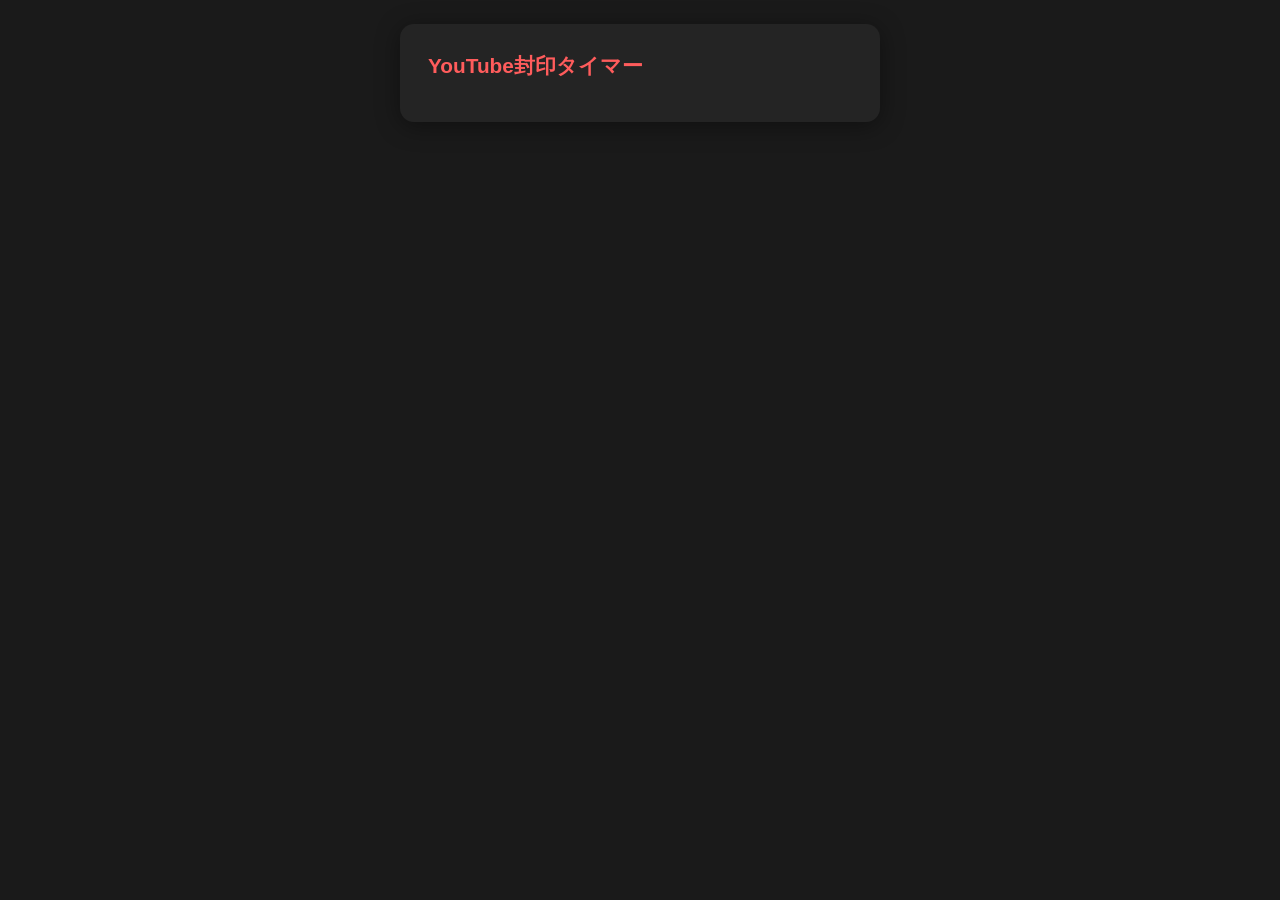
==== options.html @ 1d886481 "Add files via upload" ====
<!DOCTYPE html>
<html lang="ja">
<head>
<meta charset="UTF-8">
<title>YouTube封印タイマー 設定</title>
<link rel="stylesheet" href="style.css">
</head>
<body>
  <div class="card">
    <h1>YouTube封印タイマー</h1>

    <!-- 初期設定 -->
    <div id="setupView" style="display:none;">
      <p>封印する期間を決めてください。</p>
      <label>期間（日数）</label>
      <input type="number" id="daysInput" value="14" min="1">
      <div class="warn">
        設定すると、二度と表示されない「解除コード」が1回だけ発行されます。
        すぐに見返せない場所（紙に書いて友人に預ける、金庫に入れる等）に保管してください。
        コードを失くしても、それ自体が封印の助けになります。
      </div>
      <button id="startBtn">この期間で封印を開始する</button>
    </div>

    <!-- 発行されたコード表示（1回のみ） -->
    <div id="codeView" style="display:none;">
      <p>封印を開始しました。以下が解除コードです。<b>この画面を閉じると二度と表示されません。</b></p>
      <div class="code-box" id="codeBox"></div>
      <div class="warn">今すぐスクリーンショットを撮らず、紙に書き写して信頼できる人に預ける、
        または開けにくい場所にしまうことをおすすめします。</div>
      <button id="codeDoneBtn">保管しました。閉じる</button>
    </div>

    <!-- 通常時（封印中） -->
    <div id="activeView" style="display:none;">
      <p class="sub" id="statusText"></p>
      <div class="countdown" id="countdownText">--</div>

      <h2>期間を延長する（いつでも可能）</h2>
      <input type="number" id="extendDays" value="7" min="1">
      <button id="extendBtn" class="secondary">延長する</button>

      <h2>早期解除</h2>
      <div id="noRequestView">
        <p class="small">解除には48時間のクールダウンと解除コードの入力が必要です。</p>
        <button id="requestUnlockBtn" class="secondary">解除をリクエストする</button>
      </div>
      <div id="pendingView" style="display:none;">
        <p id="cooldownText" class="small"></p>
        <button id="cancelRequestBtn" class="secondary">リクエストを取り消す</button>
        <div id="codeEntry" style="display:none; margin-top:16px;">
          <label>解除コードを入力</label>
          <input type="text" id="unlockCodeInput" placeholder="発行されたコードを入力">
          <button id="confirmUnlockBtn">解除する</button>
          <p class="error" id="unlockError"></p>
        </div>
      </div>
    </div>

    <!-- 封印終了後 -->
    <div id="freeView" style="display:none;">
      <p>現在、封印期間はありません。</p>
      <label>新しく封印を始める期間（日数）</label>
      <input type="number" id="restartDays" value="14" min="1">
      <button id="restartBtn">封印を開始する</button>
    </div>
  </div>
  <script src="options.js"></script>
</body>
</html>
---- style.css ----
* { box-sizing: border-box; }
body {
  font-family: "Hiragino Kaku Gothic ProN", "Yu Gothic", sans-serif;
  background: #1a1a1a;
  color: #f5f5f5;
  margin: 0;
  padding: 24px;
}
.card {
  max-width: 480px;
  margin: 0 auto;
  background: #242424;
  border-radius: 14px;
  padding: 28px;
  box-shadow: 0 4px 24px rgba(0,0,0,0.4);
}
h1 {
  font-size: 1.3em;
  margin-top: 0;
  color: #ff5c5c;
}
h2 {
  font-size: 1.05em;
  color: #ddd;
  border-bottom: 1px solid #3a3a3a;
  padding-bottom: 6px;
  margin-top: 32px;
}
.countdown {
  font-size: 2.4em;
  font-weight: bold;
  text-align: center;
  margin: 24px 0;
  color: #ff5c5c;
}
.sub {
  text-align: center;
  color: #aaa;
  margin-bottom: 24px;
}
button {
  background: #ff5c5c;
  color: white;
  border: none;
  padding: 10px 18px;
  border-radius: 8px;
  font-size: 0.95em;
  cursor: pointer;
  margin-top: 8px;
}
button.secondary {
  background: #3a3a3a;
  color: #eee;
}
button:disabled {
  background: #555;
  cursor: not-allowed;
}
input[type="text"], input[type="number"] {
  width: 100%;
  padding: 8px;
  border-radius: 6px;
  border: 1px solid #444;
  background: #1a1a1a;
  color: #fff;
  margin: 6px 0 12px 0;
}
.code-box {
  background: #1a1a1a;
  border: 1px dashed #ff5c5c;
  padding: 14px;
  border-radius: 8px;
  font-family: monospace;
  font-size: 1.1em;
  letter-spacing: 1px;
  word-break: break-all;
  margin: 12px 0;
}
.warn {
  background: #3a2a1a;
  border-left: 4px solid #e0a030;
  padding: 10px 14px;
  border-radius: 4px;
  font-size: 0.9em;
  margin: 12px 0;
}
.error {
  color: #ff8080;
  font-size: 0.9em;
}
.small {
  font-size: 0.85em;
  color: #999;
}
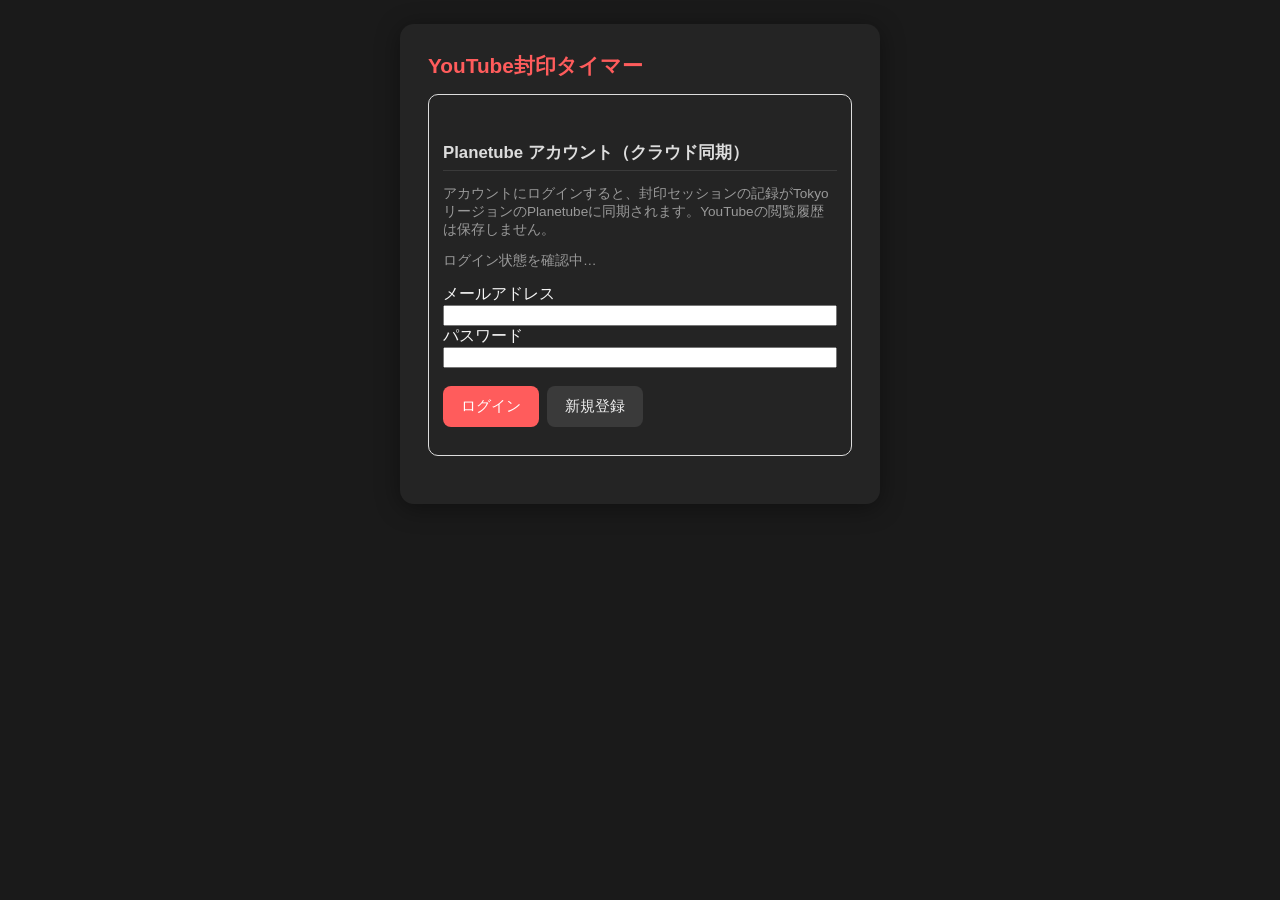
==== commit b3916b69: "Add Planetube sign-in controls" ====
--- a/options.html
+++ b/options.html
@@ -1,70 +1,42 @@
 <!DOCTYPE html>
 <html lang="ja">
-<head>
-<meta charset="UTF-8">
-<title>YouTube封印タイマー 設定</title>
-<link rel="stylesheet" href="style.css">
-</head>
+<head><meta charset="UTF-8"><title>YouTube封印タイマー 設定</title><link rel="stylesheet" href="style.css"></head>
 <body>
   <div class="card">
     <h1>YouTube封印タイマー</h1>
-
-    <!-- 初期設定 -->
+    <section style="border:1px solid #ddd;border-radius:10px;padding:14px;margin-bottom:20px;">
+      <h2>Planetube アカウント（クラウド同期）</h2>
+      <p class="small">アカウントにログインすると、封印セッションの記録がTokyoリージョンのPlanetubeに同期されます。YouTubeの閲覧履歴は保存しません。</p>
+      <p id="authStatus" class="small">ログイン状態を確認中…</p>
+      <div id="authForm">
+        <label>メールアドレス</label><input type="email" id="authEmail" autocomplete="email" style="width:100%;box-sizing:border-box;">
+        <label>パスワード</label><input type="password" id="authPassword" autocomplete="current-password" style="width:100%;box-sizing:border-box;">
+        <div style="display:flex;gap:8px;margin-top:10px;flex-wrap:wrap;">
+          <button id="loginBtn">ログイン</button><button id="signupBtn" class="secondary">新規登録</button>
+        </div>
+      </div>
+      <button id="logoutBtn" class="secondary" style="display:none;">ログアウト</button>
+      <p id="authMessage" class="small" aria-live="polite"></p>
+    </section>
     <div id="setupView" style="display:none;">
-      <p>封印する期間を決めてください。</p>
-      <label>期間（日数）</label>
-      <input type="number" id="daysInput" value="14" min="1">
-      <div class="warn">
-        設定すると、二度と表示されない「解除コード」が1回だけ発行されます。
-        すぐに見返せない場所（紙に書いて友人に預ける、金庫に入れる等）に保管してください。
-        コードを失くしても、それ自体が封印の助けになります。
-      </div>
+      <p>封印する期間を決めてください。</p><label>期間（日数）</label><input type="number" id="daysInput" value="14" min="1">
+      <div class="warn">設定すると、二度と表示されない「解除コード」が1回だけ発行されます。なくさないように保管してください。</div>
       <button id="startBtn">この期間で封印を開始する</button>
     </div>
-
-    <!-- 発行されたコード表示（1回のみ） -->
     <div id="codeView" style="display:none;">
       <p>封印を開始しました。以下が解除コードです。<b>この画面を閉じると二度と表示されません。</b></p>
-      <div class="code-box" id="codeBox"></div>
-      <div class="warn">今すぐスクリーンショットを撮らず、紙に書き写して信頼できる人に預ける、
-        または開けにくい場所にしまうことをおすすめします。</div>
-      <button id="codeDoneBtn">保管しました。閉じる</button>
+      <div class="code-box" id="codeBox"></div><div class="warn">コードを安全な場所に保管してください。</div>
+      <p id="syncMessage" class="small"></p><button id="codeDoneBtn">保管しました。閉じる</button>
     </div>
-
-    <!-- 通常時（封印中） -->
     <div id="activeView" style="display:none;">
-      <p class="sub" id="statusText"></p>
-      <div class="countdown" id="countdownText">--</div>
-
-      <h2>期間を延長する（いつでも可能）</h2>
-      <input type="number" id="extendDays" value="7" min="1">
-      <button id="extendBtn" class="secondary">延長する</button>
-
-      <h2>早期解除</h2>
-      <div id="noRequestView">
-        <p class="small">解除には48時間のクールダウンと解除コードの入力が必要です。</p>
-        <button id="requestUnlockBtn" class="secondary">解除をリクエストする</button>
-      </div>
-      <div id="pendingView" style="display:none;">
-        <p id="cooldownText" class="small"></p>
-        <button id="cancelRequestBtn" class="secondary">リクエストを取り消す</button>
-        <div id="codeEntry" style="display:none; margin-top:16px;">
-          <label>解除コードを入力</label>
-          <input type="text" id="unlockCodeInput" placeholder="発行されたコードを入力">
-          <button id="confirmUnlockBtn">解除する</button>
-          <p class="error" id="unlockError"></p>
-        </div>
+      <p class="sub" id="statusText"></p><div class="countdown" id="countdownText">--</div>
+      <h2>期間を延長する</h2><input type="number" id="extendDays" value="7" min="1"><button id="extendBtn" class="secondary">延長する</button>
+      <h2>早期解除</h2><div id="noRequestView"><p class="small">解除には48時間のクールダウンと解除コードの入力が必要です。</p><button id="requestUnlockBtn" class="secondary">解除をリクエストする</button></div>
+      <div id="pendingView" style="display:none;"><p id="cooldownText" class="small"></p><button id="cancelRequestBtn" class="secondary">リクエストを取り消す</button>
+        <div id="codeEntry" style="display:none;margin-top:16px;"><label>解除コードを入力</label><input type="text" id="unlockCodeInput" placeholder="発行されたコードを入力"><button id="confirmUnlockBtn">解除する</button><p class="error" id="unlockError"></p></div>
       </div>
     </div>
-
-    <!-- 封印終了後 -->
-    <div id="freeView" style="display:none;">
-      <p>現在、封印期間はありません。</p>
-      <label>新しく封印を始める期間（日数）</label>
-      <input type="number" id="restartDays" value="14" min="1">
-      <button id="restartBtn">封印を開始する</button>
-    </div>
+    <div id="freeView" style="display:none;"><p>現在、封印期間はありません。</p><label>新しく封印を始める期間（日数）</label><input type="number" id="restartDays" value="14" min="1"><button id="restartBtn">封印を開始する</button></div>
   </div>
   <script src="options.js"></script>
-</body>
-</html>
+</body></html>
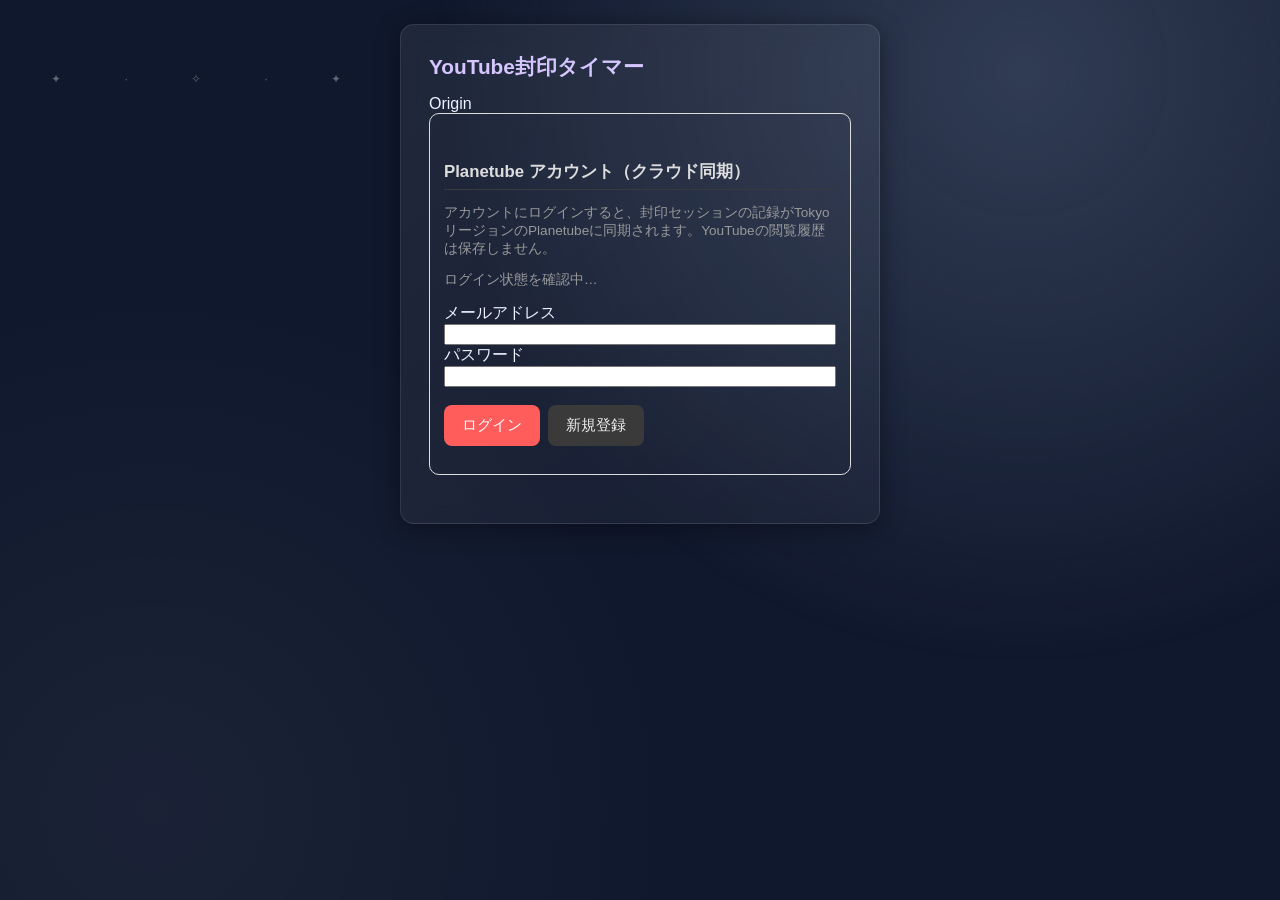
==== commit 79301ebb: "Show evolving planet in extension settings" ====
--- a/options.html
+++ b/options.html
@@ -4,6 +4,7 @@
 <body>
   <div class="card">
     <h1>YouTube封印タイマー</h1>
+    <div class="planet-mini-scene" aria-label="Your evolving planet"><span class="planet-mini-orb"></span><span class="planet-stage-name">Origin</span></div>
     <section style="border:1px solid #ddd;border-radius:10px;padding:14px;margin-bottom:20px;">
       <h2>Planetube アカウント（クラウド同期）</h2>
       <p class="small">アカウントにログインすると、封印セッションの記録がTokyoリージョンのPlanetubeに同期されます。YouTubeの閲覧履歴は保存しません。</p>
@@ -17,6 +18,27 @@
       </div>
       <button id="logoutBtn" class="secondary" style="display:none;">ログアウト</button>
       <p id="authMessage" class="small" aria-live="polite"></p>
+    </section>
+    <section id="cheatPanel" hidden style="border:2px dashed #9a7b45;border-radius:12px;padding:14px;margin:18px 0;background:#fbf7ed;">
+      <h2 style="margin-top:0;">Developer Cheat Mode</h2>
+      <p class="small">このアカウント専用のテスト機能です。YouTubeのブロック状態は変更しません。テストセッションは履歴にTESTと表示され、惑星の数値は実際のデータに反映されます。</p>
+      <label>テスト時間（分）</label><input type="number" id="cheatMinutes" value="30" min="1" max="10080">
+      <div style="display:flex;gap:8px;flex-wrap:wrap;margin-top:10px;">
+        <button id="createCompletedTestBtn" class="secondary">完了済みテスト記録を作成</button>
+        <button id="startTestBtn" class="secondary">テストセッション開始</button>
+        <button id="completeTestBtn" class="secondary">テストを完了</button>
+        <button id="cancelTestBtn" class="secondary">テストをキャンセル</button>
+      </div>
+      <div style="display:flex;gap:8px;flex-wrap:wrap;margin-top:16px;align-items:end;">
+        <div style="flex:1;min-width:130px;"><label>Growth points（設定値）</label><input type="number" id="cheatGrowthPoints" min="0" value="100"></div>
+        <button id="setGrowthBtn" class="secondary">Growth pointsを設定</button>
+      </div>
+      <div style="display:flex;gap:8px;flex-wrap:wrap;margin-top:10px;align-items:end;">
+        <div style="flex:1;min-width:130px;"><label>Planet level（設定値）</label><input type="number" id="cheatLevel" min="1" value="2"></div>
+        <button id="setLevelBtn" class="secondary">Levelを設定</button>
+      </div>
+      <p id="cheatStatus" class="small" aria-live="polite"></p>
+      <p id="cheatMessage" class="small" aria-live="polite"></p>
     </section>
     <div id="setupView" style="display:none;">
       <p>封印する期間を決めてください。</p><label>期間（日数）</label><input type="number" id="daysInput" value="14" min="1">
@@ -38,5 +60,5 @@
     </div>
     <div id="freeView" style="display:none;"><p>現在、封印期間はありません。</p><label>新しく封印を始める期間（日数）</label><input type="number" id="restartDays" value="14" min="1"><button id="restartBtn">封印を開始する</button></div>
   </div>
-  <script src="options.js"></script>
+  <script src="planet-theme.js"></script><script src="options.js"></script>
 </body></html>
--- a/style.css
+++ b/style.css
@@ -92,3 +92,27 @@
   font-size: 0.85em;
   color: #999;
 }
+
+
+/* Shared fantasy atmosphere for the extension popup and settings page. */
+body{position:relative;isolation:isolate;overflow-x:hidden;background:#10182d;color:#eef3ff;transition:background 1s ease,color .5s ease}
+body::before{content:"";position:fixed;inset:0;z-index:-1;pointer-events:none;background:radial-gradient(circle at 80% 8%,var(--theme-glow,#53627d),transparent 45%),radial-gradient(circle at 12% 90%,#ffffff18,transparent 42%);opacity:.5;transition:background 1s ease}
+body::after{content:"✦      ·          ✧       ·       ✦";position:fixed;top:8%;left:4%;right:4%;z-index:-1;color:#ffffff55;letter-spacing:2.5em;font-size:12px;pointer-events:none;animation:ys-stars 9s ease-in-out infinite alternate}
+body[data-stage="1"]{--theme-glow:#53627d}
+body[data-stage="2"]{--theme-glow:#4386ad}
+body[data-stage="3"]{--theme-glow:#399b85}
+body[data-stage="4"]{--theme-glow:#9875b9}
+body[data-stage="5"]{--theme-glow:#d29b65}
+body[data-stage="6"]{--theme-glow:#8e79c5}
+body[data-stage="7"]{--theme-glow:#5c9bc8}
+body[data-stage="8"]{--theme-glow:#4ac4b1}
+body[data-stage="9"]{--theme-glow:#b17acb}
+body[data-stage="10"]{--theme-glow:#e3bd72}
+.card{border:1px solid #ffffff1b;background:linear-gradient(145deg,#ffffff12,#ffffff08);backdrop-filter:blur(10px);transition:transform .25s ease,box-shadow .25s ease,border-color .5s ease}
+h1{color:#d6c6ff}
+button{transition:transform .2s ease,filter .2s ease,background .5s ease}
+button:hover:not(:disabled){transform:translateY(-2px);filter:brightness(1.08)}
+button:focus-visible,input:focus-visible{outline:3px solid #9bdff1;outline-offset:3px}
+.countdown{color:#9bdff1;text-shadow:0 0 18px #83d9ff55}
+@keyframes ys-stars{from{transform:translateY(0);opacity:.45}to{transform:translateY(8px);opacity:.9}}
+@media(prefers-reduced-motion:reduce){*,*::before,*::after{animation:none!important;transition:none!important}}
